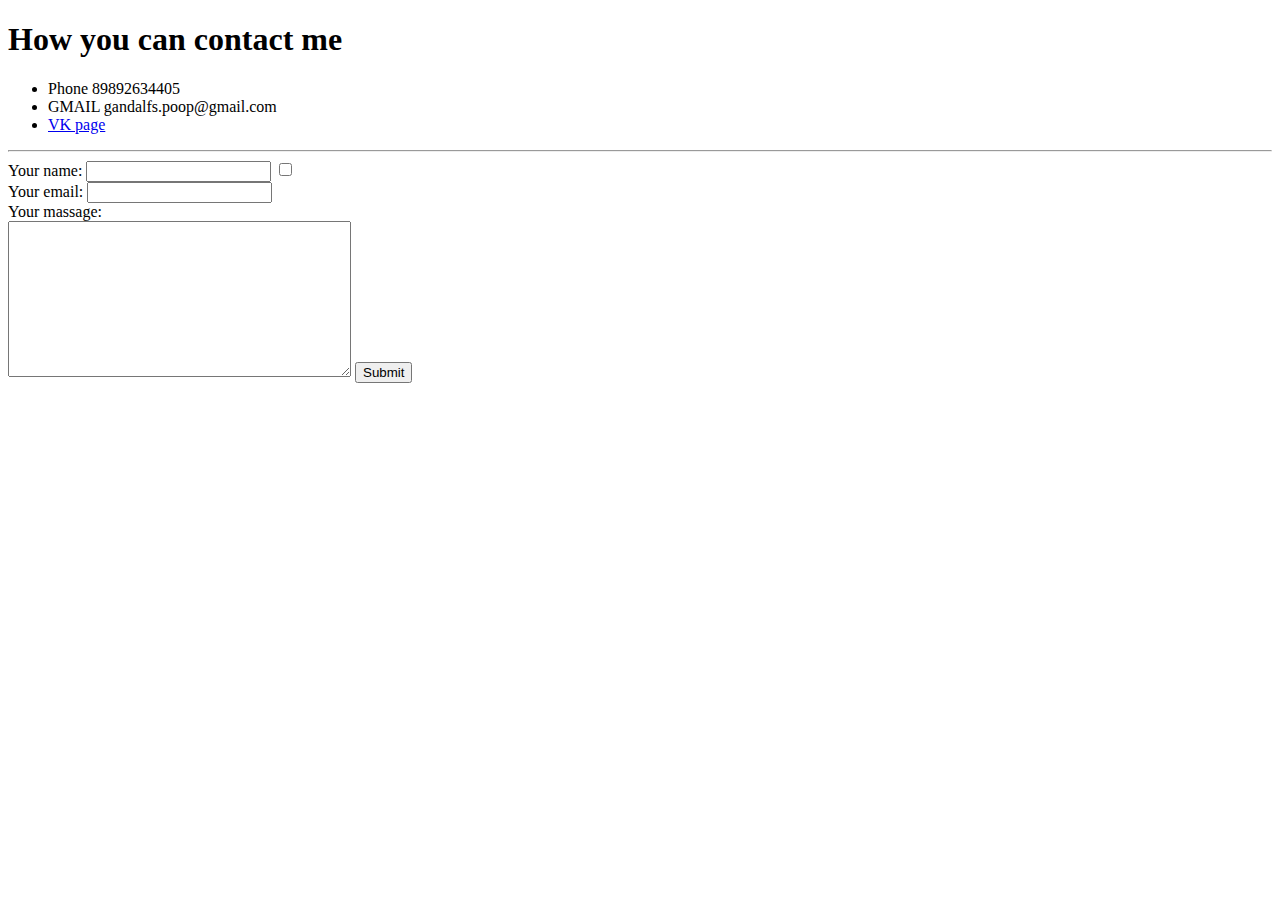
==== Contacts.html @ c0b5ced6 "Add files via upload" ====
<!DOCTYPE html>
<html lang="en" dir="ltr">
  <head>
    <meta charset="utf-8">
    <title>My contacts</title>
  </head>
  <body>
    <h1>How you can contact me</h1>
    <ul>
      <li>Phone 89892634405</li>
      <li>GMAIL gandalfs.poop@gmail.com</li>
      <li><a href="https://vk.com/steclovatec">VK page</a></li>
    </ul>
<hr>
<form action="mailto:gandals.poop@gmail.com" method="post" enctype="text/plain">
<label for="name">Your name:</label>
<input type="text" name="" value="">
<input type="checkbox" name=""><br>
<label for="">Your email:</label>
<input type="email">
<br>
<label>Your massage:</label><br>
<textarea name="email" rows="10" cols="40"></textarea>
<input type="submit">

</form>


  </body>
</html>
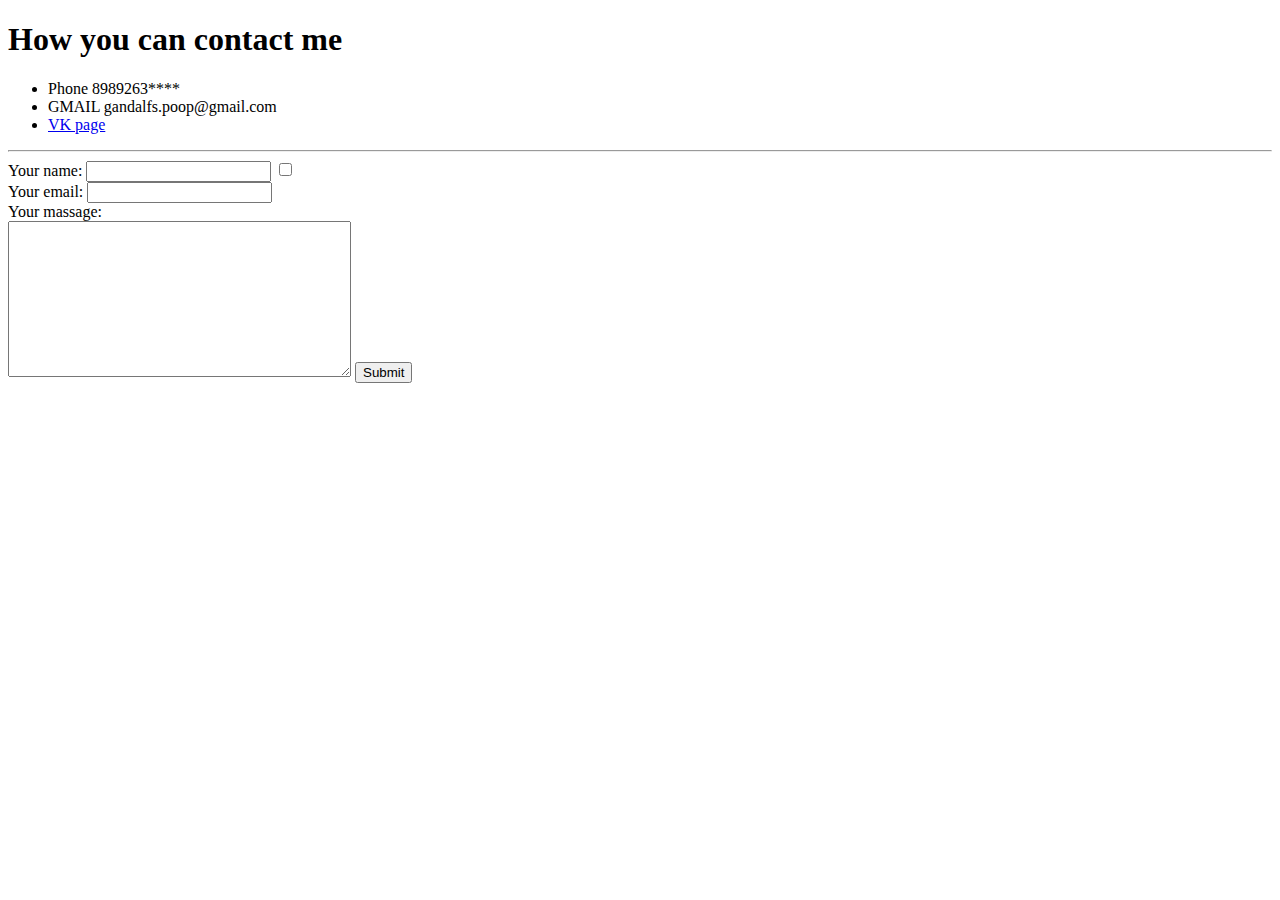
==== commit c1c87846: "Update Contacts.html" ====
--- a/Contacts.html
+++ b/Contacts.html
@@ -7,7 +7,7 @@
   <body>
     <h1>How you can contact me</h1>
     <ul>
-      <li>Phone 89892634405</li>
+      <li>Phone 8989263****</li>
       <li>GMAIL gandalfs.poop@gmail.com</li>
       <li><a href="https://vk.com/steclovatec">VK page</a></li>
     </ul>
